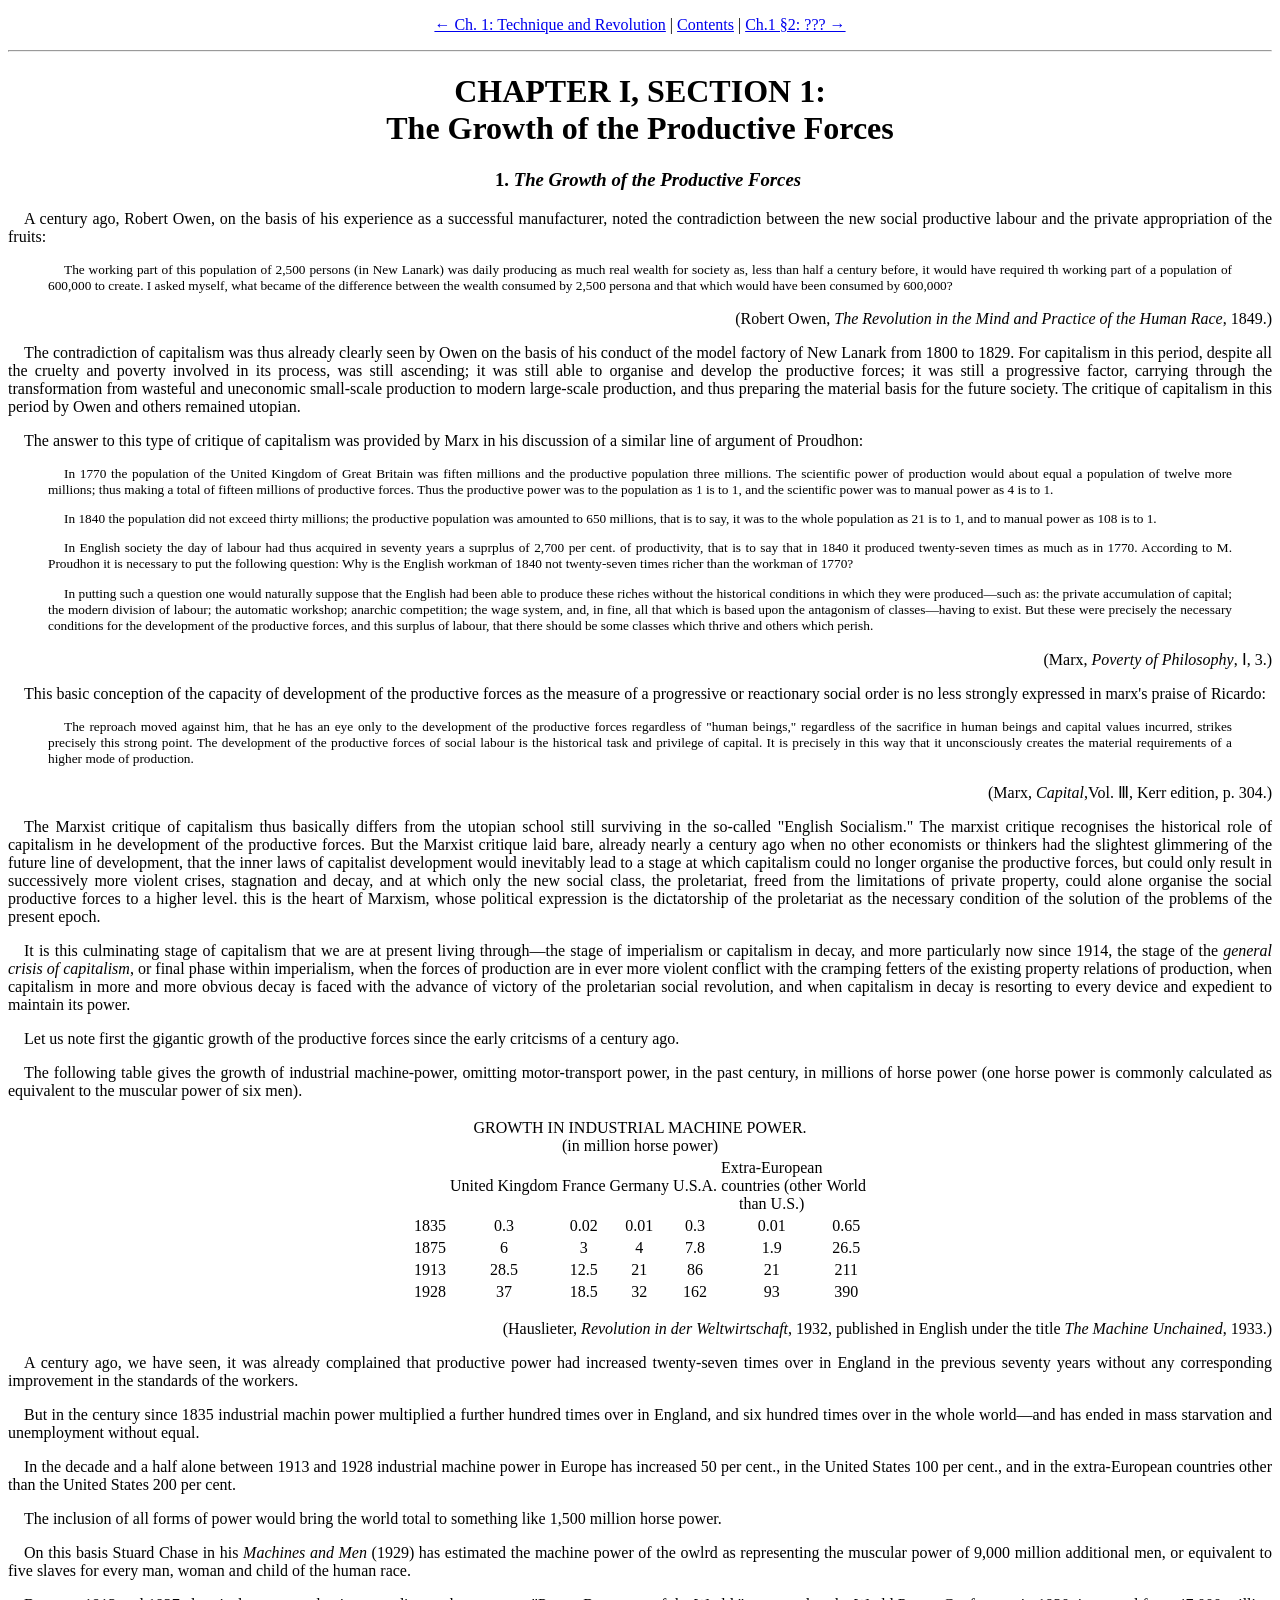
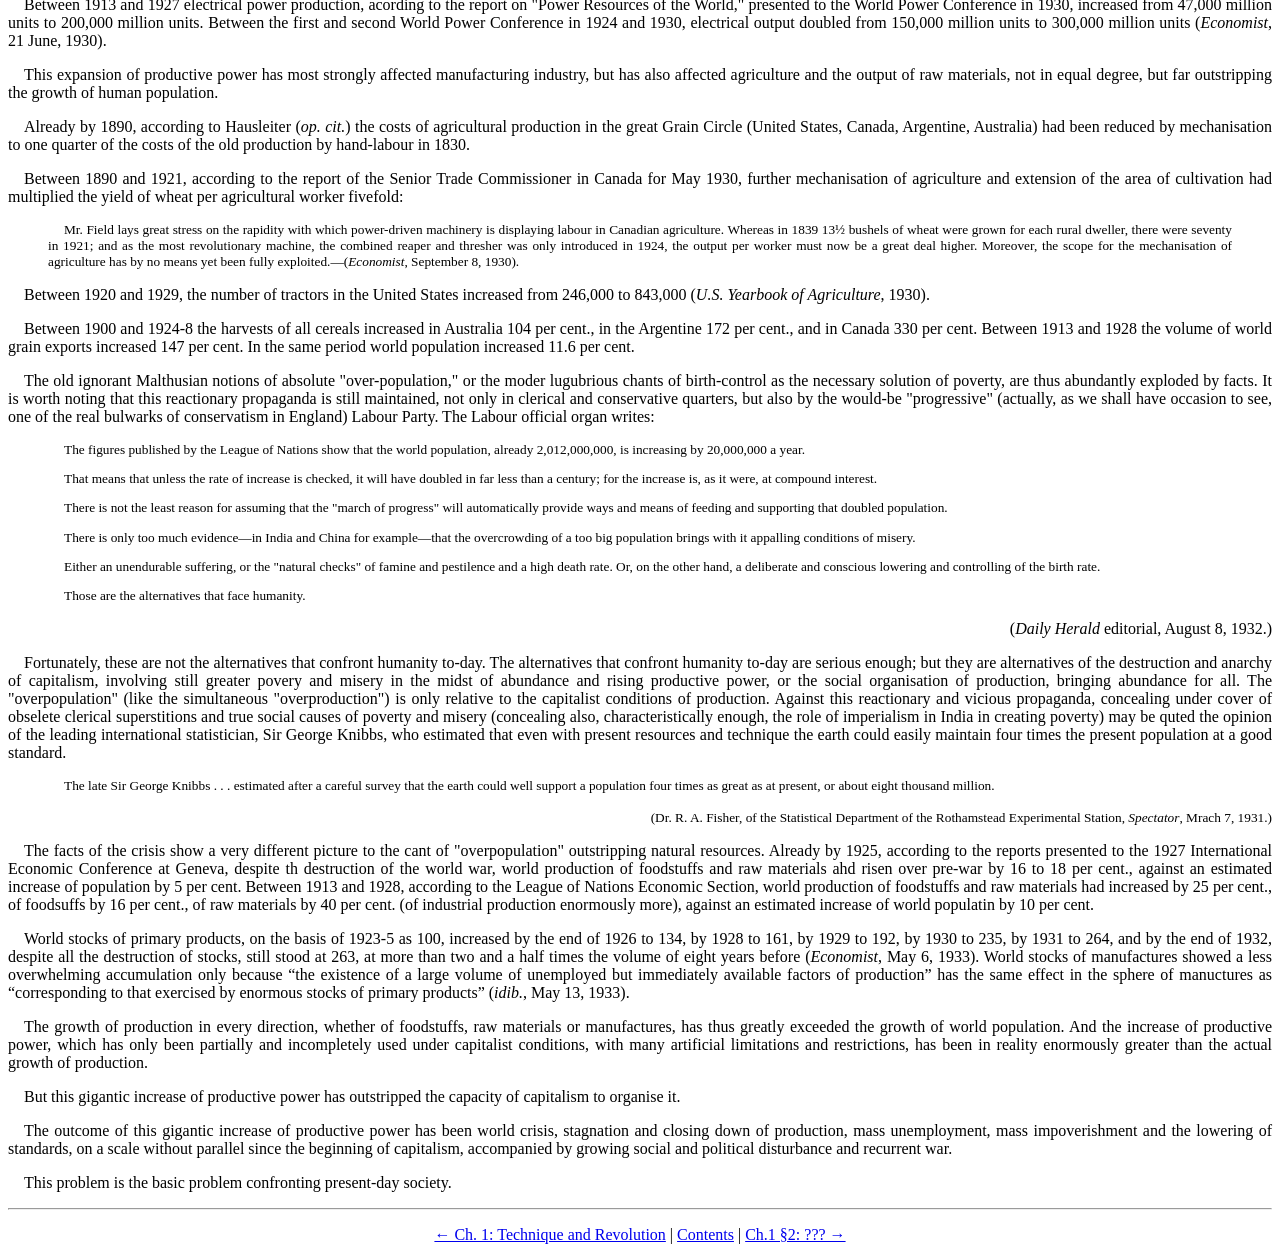
==== 1-1.html @ e439b0ba "Splitting up the single page document into per-chapter and per-section pages." ====
<!DOCTYPE html>
<html>
    <head>
        <title>Fascism and Social Revolution by R. Palme Dutt (Third Edition) | Chapter 1, Section 1 | The Growth of the Productive Forces</title>
        <meta charset='utf-8'>
        <link rel="stylesheet" href="styles.css">
    </head>
    <body>
        <div class="nav">

            <p><a href="1-0.html">&larr; Ch. 1: Technique and Revolution</a> | <a href="index.html">Contents</a> | <a href="1-2.html">Ch.1 &sect;2: ??? &rarr;</a></p>

            <hr>

        </div>

        <h1>CHAPTER I, SECTION 1:<br>The Growth of the Productive Forces</h1>

        <div class="Content">

                <h3 id="Chapter1Section1">1. <span style="font-style:italic;">The Growth of the Productive Forces</span></h3>

        <div class="Content">

                <p>A century ago, Robert Owen, on the basis of his experience as a successful manufacturer, noted the contradiction between the new social productive labour and the private appropriation of the fruits:</p>

                <blockquote cite="Robert Owen, The Revolution in the Mind and Practice of the Human Race, 1849">
                    <p>The working part of this population of 2,500 persons (in New Lanark) was daily producing as much real wealth for society as, less than half a century before, it would have required th working part of a population of 600,000 to create. I asked myself, what became of the difference between the wealth consumed by 2,500 persona and that which would have been consumed by 600,000?</p>
                </blockquote>
                <p style="text-align:right;">(Robert Owen, <span style="font-style:italic;">The Revolution in the Mind and Practice of the Human Race</span>, 1849.)</p>

                <p>The contradiction of capitalism was thus already clearly seen by Owen on the basis of his conduct of the model factory of New Lanark from 1800 to 1829. For capitalism in this period, despite all the cruelty and poverty involved in its process, was still ascending; it was still able to organise and develop the productive forces; it was still a progressive factor, carrying through the transformation from wasteful and uneconomic small-scale production to modern large-scale production, and thus preparing the material basis for the future society. The critique of capitalism in this period by Owen and others remained utopian.</p>

                <p>The answer to this type of critique of capitalism was provided by Marx in his discussion of a similar line of argument of Proudhon:</p>

                <blockquote cite="Marx, Poverty of Philosophy, I, 3.">

                    <p>In 1770 the population of the United Kingdom of Great Britain was fiften millions and the productive population three millions. The scientific power of production would about equal a population of twelve more millions; thus making a total of fifteen millions of productive forces. Thus the productive power was to the population as 1 is to 1, and the scientific power was to manual power as 4 is to 1.</p>

                    <p>In 1840 the population did not exceed thirty millions; the productive population was amounted to 650 millions, that is to say, it was to the whole population as 21 is to 1, and to manual power as 108 is to 1.</p>

                <!--Page 24-->

                    <p>In English society the day of labour had thus acquired in seventy years a suprplus of 2,700 per cent. of productivity, that is to say that in 1840 it produced twenty-seven times as much as in 1770. According to M. Proudhon it is necessary to put the following question: Why is the English workman of 1840 not twenty-seven times richer than the workman of 1770?</p>

                    <p>In putting such a question one would naturally suppose that the English had been able to produce these riches without the historical conditions in which they were produced&mdash;such as: the private accumulation of capital; the modern division of labour; the automatic workshop; anarchic competition; the wage system, and, in fine, all that which is based upon the antagonism of classes&mdash;having to exist. But these were precisely the necessary conditions for the development of the productive forces, and this surplus of labour, that there should be some classes which thrive and others which perish.</p>

                </blockquote>
                <p style="text-align:right;">(Marx, <span style="font-style:italic;">Poverty of Philosophy</span>, &#8544;, 3.)</p>

                <p>This basic conception of the capacity of development of the productive forces as the measure of a progressive or reactionary social order is no less strongly expressed in marx's praise of Ricardo:</p>


                <blockquote cite="Marx, Caital, Vol. 3, Kerr edition, p. 304.">

                    <p>The reproach moved against him, that he has an eye only to the development of the productive forces regardless of "human beings," regardless of the sacrifice in human beings and capital values incurred, strikes precisely this strong point. The development of the productive forces of social labour is the historical task and privilege of capital. It is precisely in this way that it unconsciously creates the material requirements of a higher mode of production.</p>

                </blockquote>
                <p style="text-align:right;">(Marx, <span style="font-style:italic;">Capital</span>,Vol. &#8546;, Kerr edition, p. 304.)</p> 

                <p>The Marxist critique of capitalism thus basically differs from the utopian school still surviving in the so-called "English Socialism." The marxist critique recognises the historical role of capitalism in he development of the productive forces. But the Marxist critique laid bare, already nearly a century ago when no other economists or thinkers had the slightest glimmering of the future line of development, that the inner laws of capitalist development would inevitably lead to a stage at which capitalism could no longer organise the productive forces, but could only result in successively more violent crises, stagnation and decay, and at which only the new social class, the proletariat, freed from the limitations of private property, could <!--Page 25-->alone organise the social productive forces to a higher level. this is the heart of Marxism, whose political expression is the dictatorship of the proletariat as the necessary condition of the solution of the problems of the present epoch.</p>

                <p>It is this culminating stage of capitalism that we are at present living through&mdash;the stage of imperialism or capitalism in decay, and more particularly now since 1914, the stage of the <em>general crisis of capitalism</em>, or final phase within imperialism, when the forces of production are in ever more violent conflict with the cramping fetters of the existing property relations of production, when capitalism in more and more obvious decay is faced with the advance of victory of the proletarian social revolution, and when capitalism in decay is resorting to every device and expedient to maintain its power.</p>

                <p>Let us note first the gigantic growth of the productive forces since the early critcisms of a century ago.</p>

                <p>The following table gives the growth of industrial machine-power, omitting motor-transport power, in the past century, in millions of horse power (one horse power is commonly calculated as equivalent to the muscular power of six men).</p>

                <table style="text-align: center; margin:0 auto;">

                <thead>
                    <tr>
                        <td colspan="7">GROWTH IN INDUSTRIAL MACHINE POWER.<br>(in million horse power)</td>
                    </tr>
                </thead>

                <tbody>

                <tr>
                    <td></td>
                    <td>United Kingdom</td>
                    <td>France</td>
                    <td>Germany</td>
                    <td>U.S.A.</td>
                    <td>Extra-European <br>countries (other <br>than U.S.)</td>
                    <td>World</td>
                </tr>

                <tr>
                    <td>1835</td>
                    <td>0.3</td>
                    <td>0.02</td>
                    <td>0.01</td>
                    <td>0.3</td>
                    <td>0.01</td>
                    <td>0.65</td>
                </tr>

                <tr>
                    <td>1875</td>
                    <td>6</td>
                    <td>3</td>
                    <td>4</td>
                    <td>7.8</td>
                    <td>1.9</td>
                    <td>26.5</td>
                </tr>

                <tr>
                    <td>1913</td>
                    <td>28.5</td>
                    <td>12.5</td>
                    <td>21</td>
                    <td>86</td>
                    <td>21</td>
                    <td>211</td>
                </tr>

                <tr>
                    <td>1928</td>
                    <td>37</td>
                    <td>18.5</td>
                    <td>32</td>
                    <td>162</td>
                    <td>93</td>
                    <td>390</td>
                </tr>

                </tbody>
                </table>
                <p style="text-align:right;">(Hauslieter, <i>Revolution in der Weltwirtschaft</i>, 1932, published in English under the title <i>The Machine Unchained</i>, 1933.)</p>

                <p>A century ago, we have seen, it was already complained that productive power had increased twenty-seven times over in England in the previous seventy years without any corresponding improvement in the standards of the workers.</p>

                <p>But in the century since 1835 industrial machin power multiplied a further hundred times over in England, and six hundred times over in the whole world&mdash;and has ended in mass starvation and unemployment without equal.</p>

                <p>In the decade and a half alone between 1913 and 1928 industrial machine power in Europe has increased 50 per cent.,<!--Page 26--> in the United States 100 per cent., and in the extra-European countries other than the United States 200 per cent.</p>

                <p>The inclusion of all forms of power would bring the world total to something like 1,500 million horse power.</p>

                <p>On this basis Stuard Chase in his <i>Machines and Men</i> (1929) has estimated the machine power of the owlrd as representing the muscular power of 9,000 million additional men, or equivalent to five slaves for every man, woman and child of the human race.</p>

                <p>Between 1913 and 1927 electrical power production, acording to the report on "Power Resources of the World," presented to the World Power Conference in 1930, increased from 47,000 million units to 200,000 million units. Between the first and second World Power Conference in 1924 and 1930, electrical output doubled from 150,000 million units to 300,000 million units (<i>Economist</i>, 21 June, 1930).</p>

                <p>This expansion of productive power has most strongly affected manufacturing industry, but has also affected agriculture and the output of raw materials, not in equal degree, but far outstripping the growth of human population.</p>

                <p>Already by 1890, according to Hausleiter (<i>op. cit.</i>) the costs of agricultural production in the great Grain Circle (United States, Canada, Argentine, Australia) had been reduced by mechanisation to one quarter of the costs of the old production by hand-labour in 1830.</p>

                <p>Between 1890 and 1921, according to the report of the Senior Trade Commissioner in Canada for May 1930, further mechanisation of agriculture and extension of the area of cultivation had multiplied the yield of wheat per agricultural worker fivefold:</p>

                <blockquote>
                    <p>Mr. Field lays great stress on the rapidity with which power-driven machinery is displaying labour in Canadian agriculture. Whereas in 1839 13&frac12; bushels of wheat were grown for each rural dweller, there were seventy in 1921; and as the most revolutionary machine, the combined reaper and thresher was only introduced in 1924, the output per worker must now be a great deal higher. Moreover, the scope for the mechanisation of agriculture has by no means yet been fully exploited.&mdash;(<i>Economist</i>, September 8, 1930).</p>
                </blockquote>
                </div>

                <p>Between 1920 and 1929, the number of tractors in the United States increased from 246,000 to 843,000 (<i>U.S. Yearbook of Agriculture</i>, 1930).

                <!--Page 27-->

                <p>Between 1900 and 1924-8 the harvests of all cereals increased in Australia 104 per cent., in the Argentine 172 per cent., and in Canada 330 per cent. Between 1913 and 1928 the volume of world grain exports increased 147 per cent. In the same period world population increased 11.6 per cent.</p>

                <p>The old ignorant Malthusian notions of absolute "over-population," or the moder lugubrious chants of birth-control as the necessary solution of poverty, are thus abundantly exploded by facts. It is worth noting that this reactionary propaganda is still maintained, not only in clerical and conservative quarters, but also by the would-be "progressive" (actually, as we shall have occasion to see, one of the real bulwarks of conservatism in England) Labour Party. The Labour official organ writes:</p>

                <blockquote>

                    <p>The figures published by the League of Nations show that the world population, already 2,012,000,000, is increasing by 20,000,000 a year.</p>

                    <p>That means that unless the rate of increase is checked, it will have doubled in far less than a century; for the increase is, as it were, at compound interest.</p>

                    <p>There is not the least reason for assuming that the "march of progress" will automatically provide ways and means of feeding and supporting that doubled population.</p>

                    <p>There is only too much evidence&mdash;in India and China for example&mdash;that the overcrowding of a too big population brings with it appalling conditions of misery.</p>

                    <p>Either an unendurable suffering, or the "natural checks" of famine and pestilence and a high death rate. Or, on the other hand, a deliberate and conscious lowering and controlling of the birth rate.</p>

                    <p>Those are the alternatives that face humanity.</p>

                </blockquote>
                <p style="text-align:right;">(<i>Daily Herald</i> editorial, August 8, 1932.)</p>

                <p>Fortunately, these are not the alternatives that confront humanity to-day. The alternatives that confront humanity to-day are serious enough; but they are alternatives of the destruction and anarchy of capitalism, involving still greater povery and misery in the midst of abundance and rising productive power, or the social organisation of production, bringing abundance for all. The "overpopulation" (like the simultaneous "overproduction") is only relative to the capitalist conditions of production. Against this reactionary and vicious propaganda, concealing under cover of obselete clerical superstitions and true social causes of poverty and misery (concealing <!--Page 28--> also, characteristically enough, the role of imperialism in India in creating poverty) may be quted the opinion of the leading international statistician, Sir George Knibbs, who estimated that even with present resources and technique the earth could easily maintain four times the present population at a good standard.</p>

                <blockquote>

                    <p>The late Sir George Knibbs . . . estimated after a careful survey that the earth could well support a population four times as great as at present, or about eight thousand million.</p>

                </blockquote>
                <p class="Source">(Dr. R. A. Fisher, of the Statistical Department of the Rothamstead Experimental Station, <i>Spectator</i>, Mrach 7, 1931.)</p>

                <p>The facts of the crisis show a very different picture to the cant of "overpopulation" outstripping natural resources. Already by 1925, according to the reports presented to the 1927 International Economic Conference at Geneva, despite th destruction of the world war, world production of foodstuffs and raw materials ahd risen over pre-war by 16 to 18 per cent., against an estimated increase of population by 5 per cent. Between 1913 and 1928, according to the League of Nations Economic Section, world production of foodstuffs and raw materials had increased by 25 per cent., of foodsuffs by 16 per  cent., of raw materials by 40 per cent. (of industrial production enormously more), against an estimated increase of world populatin by 10 per cent.</p>

                <p>World stocks of primary products, on the basis of 1923-5 as 100, increased by the end of 1926 to 134, by 1928 to 161, by 1929 to 192, by 1930 to 235, by 1931 to 264, and by the end of 1932, despite all the destruction of stocks, still stood at 263, at more than two and a half times the volume of eight years before (<i>Economist</i>, May 6, 1933). World stocks of manufactures showed a less overwhelming accumulation only because &ldquo;the existence of a large volume of unemployed but immediately available factors of production&rdquo; has the same effect in the sphere of manuctures as &ldquo;corresponding to that exercised by enormous stocks of primary products&rdquo; (<i>idib.</i>, May 13, 1933).</p>

                <p>The growth of production in every direction, whether of foodstuffs, raw materials or manufactures, has thus greatly exceeded the growth of world population. And the increase of productive power, which has only been partially and incompletely used under capitalist conditions, with many artificial <!--Page 29--> limitations and restrictions, has been in reality enormously greater than the actual growth of production.</p>

                <p>But this gigantic increase of productive power has outstripped the capacity of capitalism to organise it.</p>

                <p>The outcome of this gigantic increase of productive power has been world crisis, stagnation and closing down of production, mass unemployment, mass impoverishment and the lowering of standards, on a scale without parallel since the beginning of capitalism, accompanied by growing social and political disturbance and recurrent war.</p>

                <p>This problem is the basic problem confronting present-day society.</p>

        </div>

        <div class="nav">

            <hr>

            <p><a href="1-0.html">&larr; Ch. 1: Technique and Revolution</a> | <a href="index.html">Contents</a> | <a href="1-2.html">Ch.1 &sect;2: ??? &rarr;</a></p>

        </div>
    </body>   
</html>
---- styles.css ----
div#CopyrightInfo {
	font-style:italic;
 }
div#Navigation ol li {
	font-variant:small-caps;
 }
div#Navigation ol ol li {
	font-variant:initial;
 }
div.nav {
    text-align: center;
}
h1 {
    text-align: center;
}
h2 {
	font-variant:small-caps;
	text-align:center;
 }
h3 {
	text-align:center;
 }
div.Content {
	text-indent:1em;
	text-align: justify;
 }
blockquote p {
	font-size: smaller;
 }
p.Source {
	font-size: smaller;
	text-align: right;
 }
div.Footnote {
	border-top: 1px solid black;
	border-bottom: 1px solid black;
	padding-left: 0.5em;
	padding-right: 0.5em;
	font-size: smaller;
 }
 table {
	text-align: center;
	margin: 0 auto;
 }
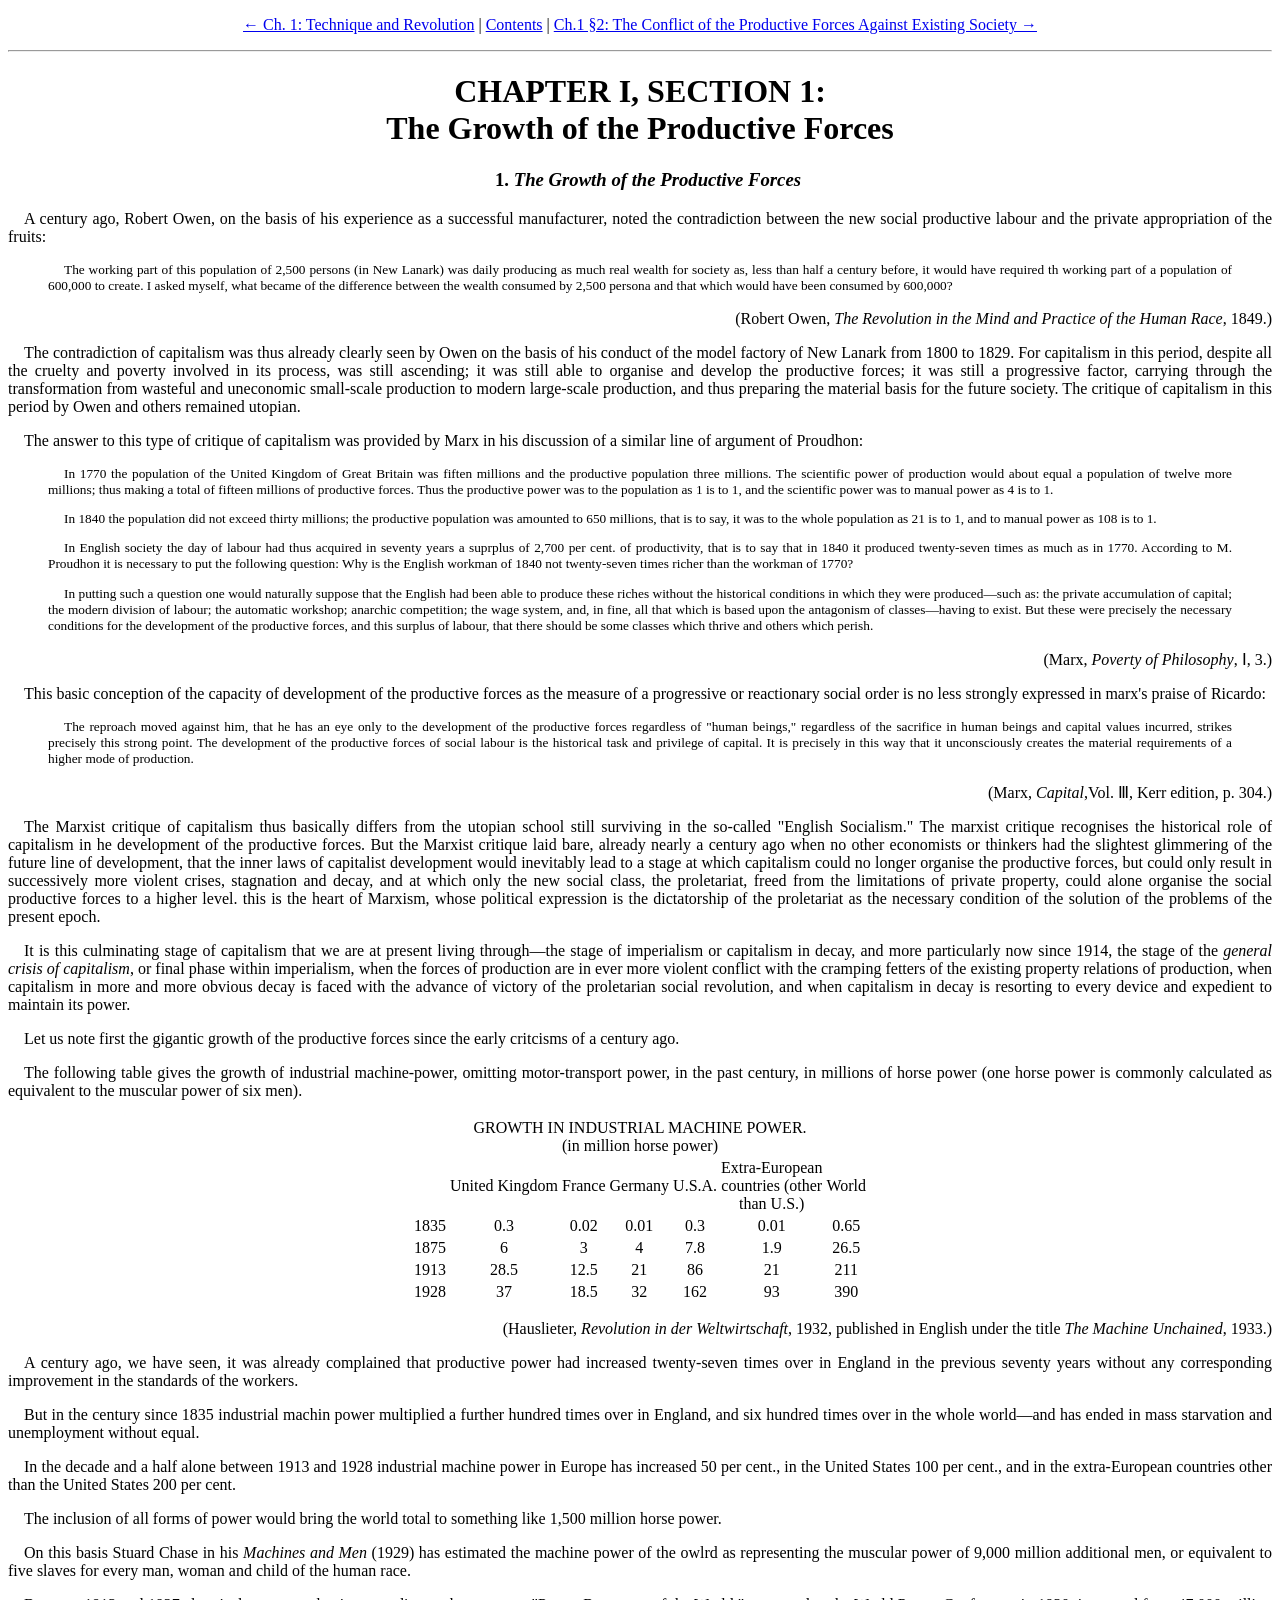
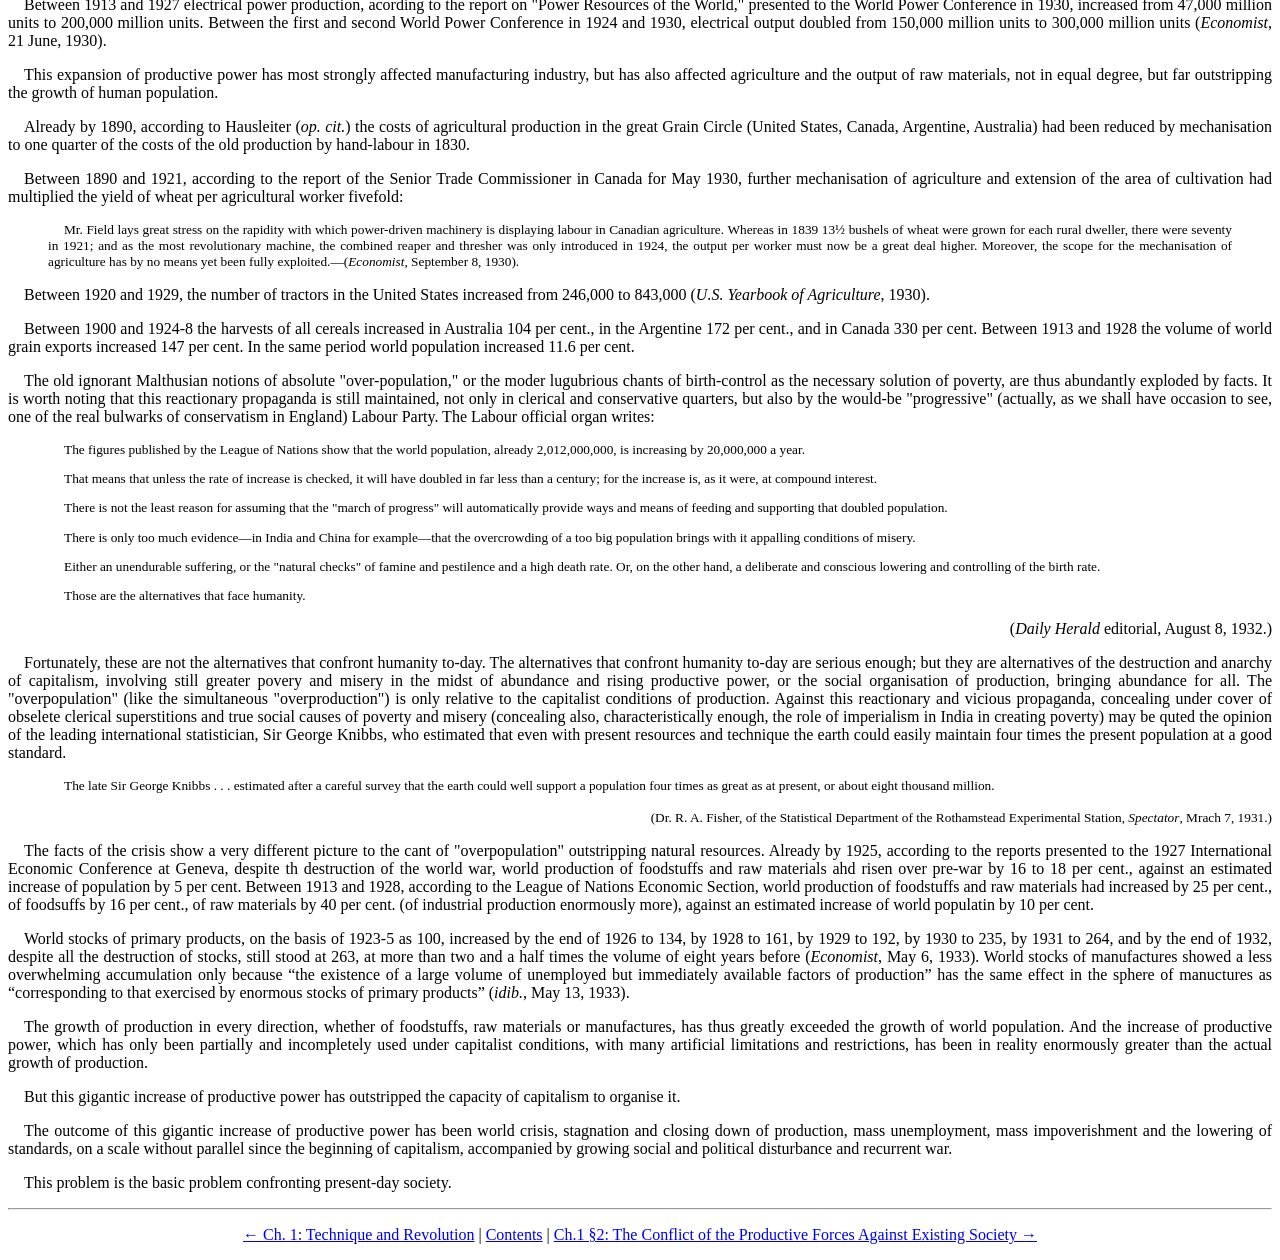
==== commit 7d71fd0c: "Added Ch.2.1" ====
--- a/1-1.html
+++ b/1-1.html
@@ -8,7 +8,7 @@
     <body>
         <div class="nav">
 
-            <p><a href="1-0.html">&larr; Ch. 1: Technique and Revolution</a> | <a href="index.html">Contents</a> | <a href="1-2.html">Ch.1 &sect;2: ??? &rarr;</a></p>
+            <p><a href="1-0.html">&larr; Ch. 1: Technique and Revolution</a> | <a href="index.html">Contents</a> | <a href="1-2.html">Ch.1 &sect;2: The Conflict of the Productive Forces Against Existing Society &rarr;</a></p>
 
             <hr>
 
@@ -205,7 +205,7 @@
 
             <hr>
 
-            <p><a href="1-0.html">&larr; Ch. 1: Technique and Revolution</a> | <a href="index.html">Contents</a> | <a href="1-2.html">Ch.1 &sect;2: ??? &rarr;</a></p>
+            <p><a href="1-0.html">&larr; Ch. 1: Technique and Revolution</a> | <a href="index.html">Contents</a> | <a href="1-2.html">Ch.1 &sect;2: The Conflict of the Productive Forces Against Existing Society &rarr;</a></p>
 
         </div>
     </body>   
